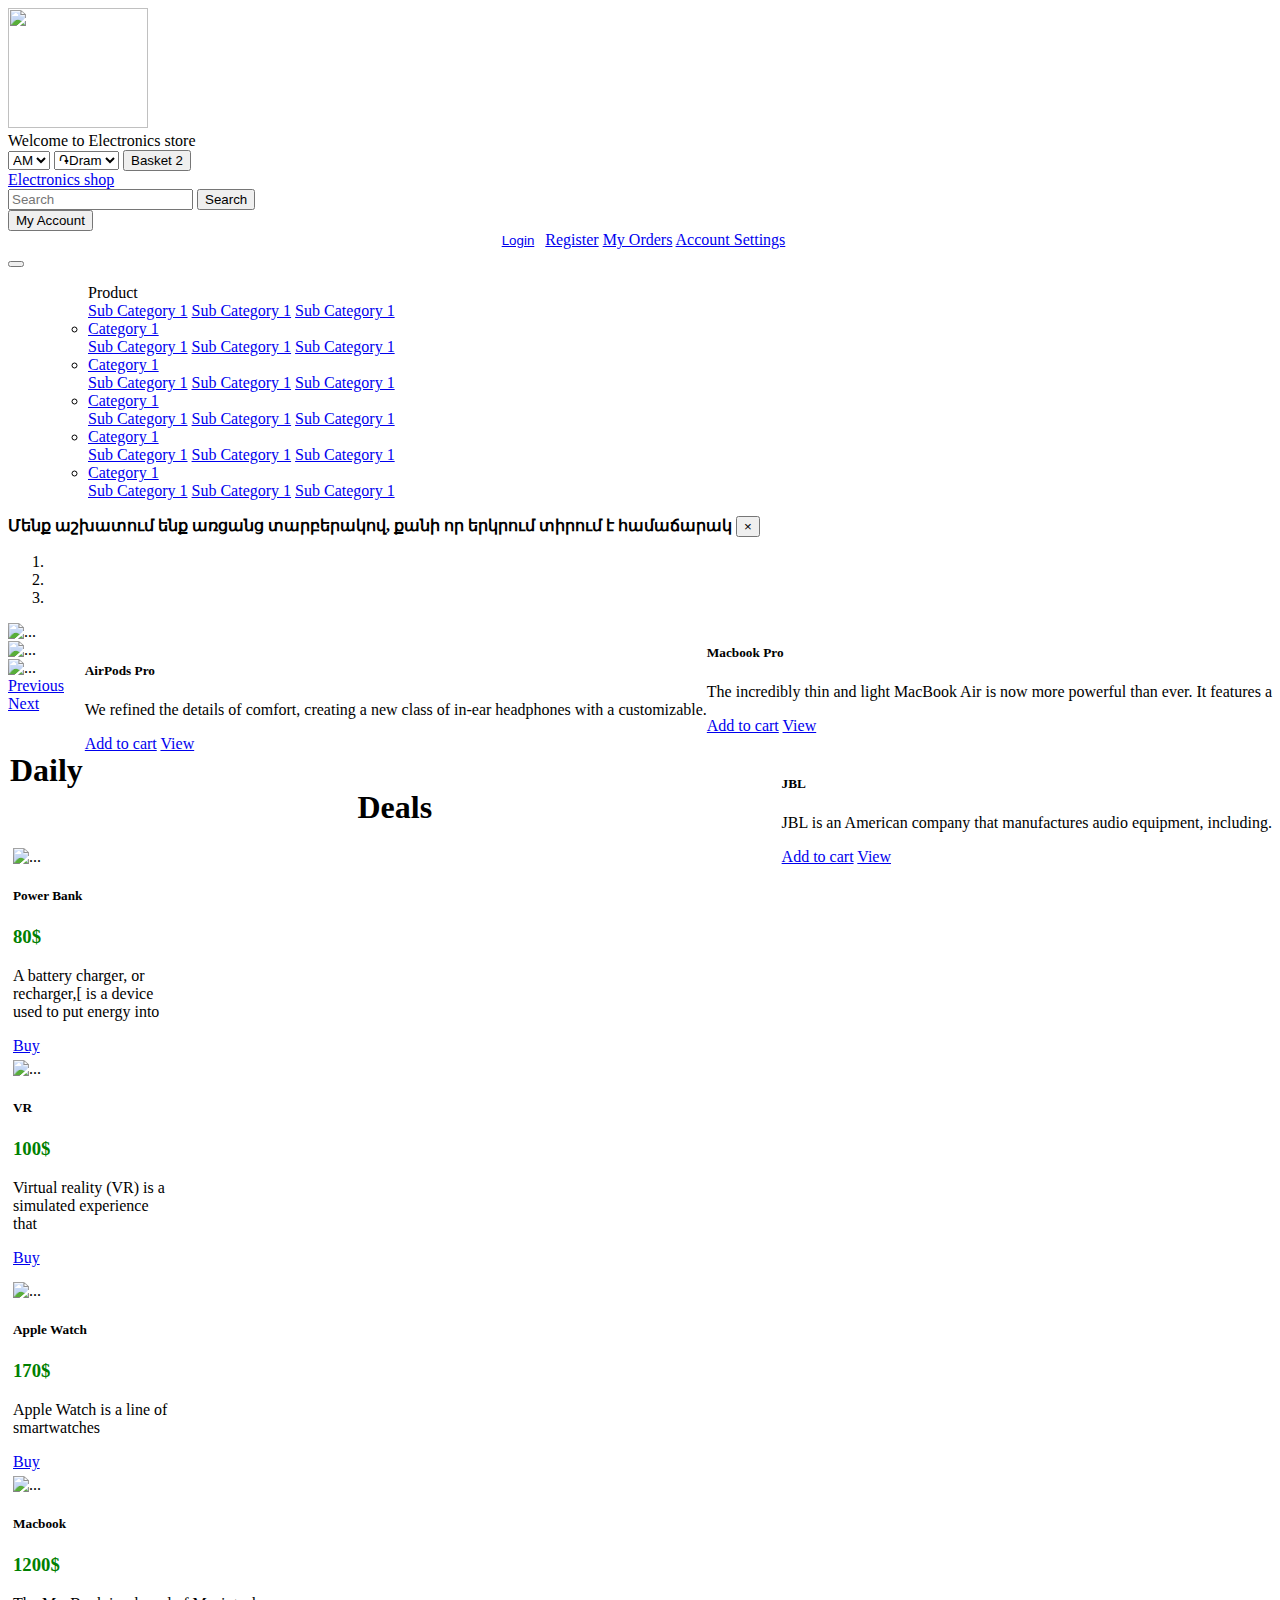
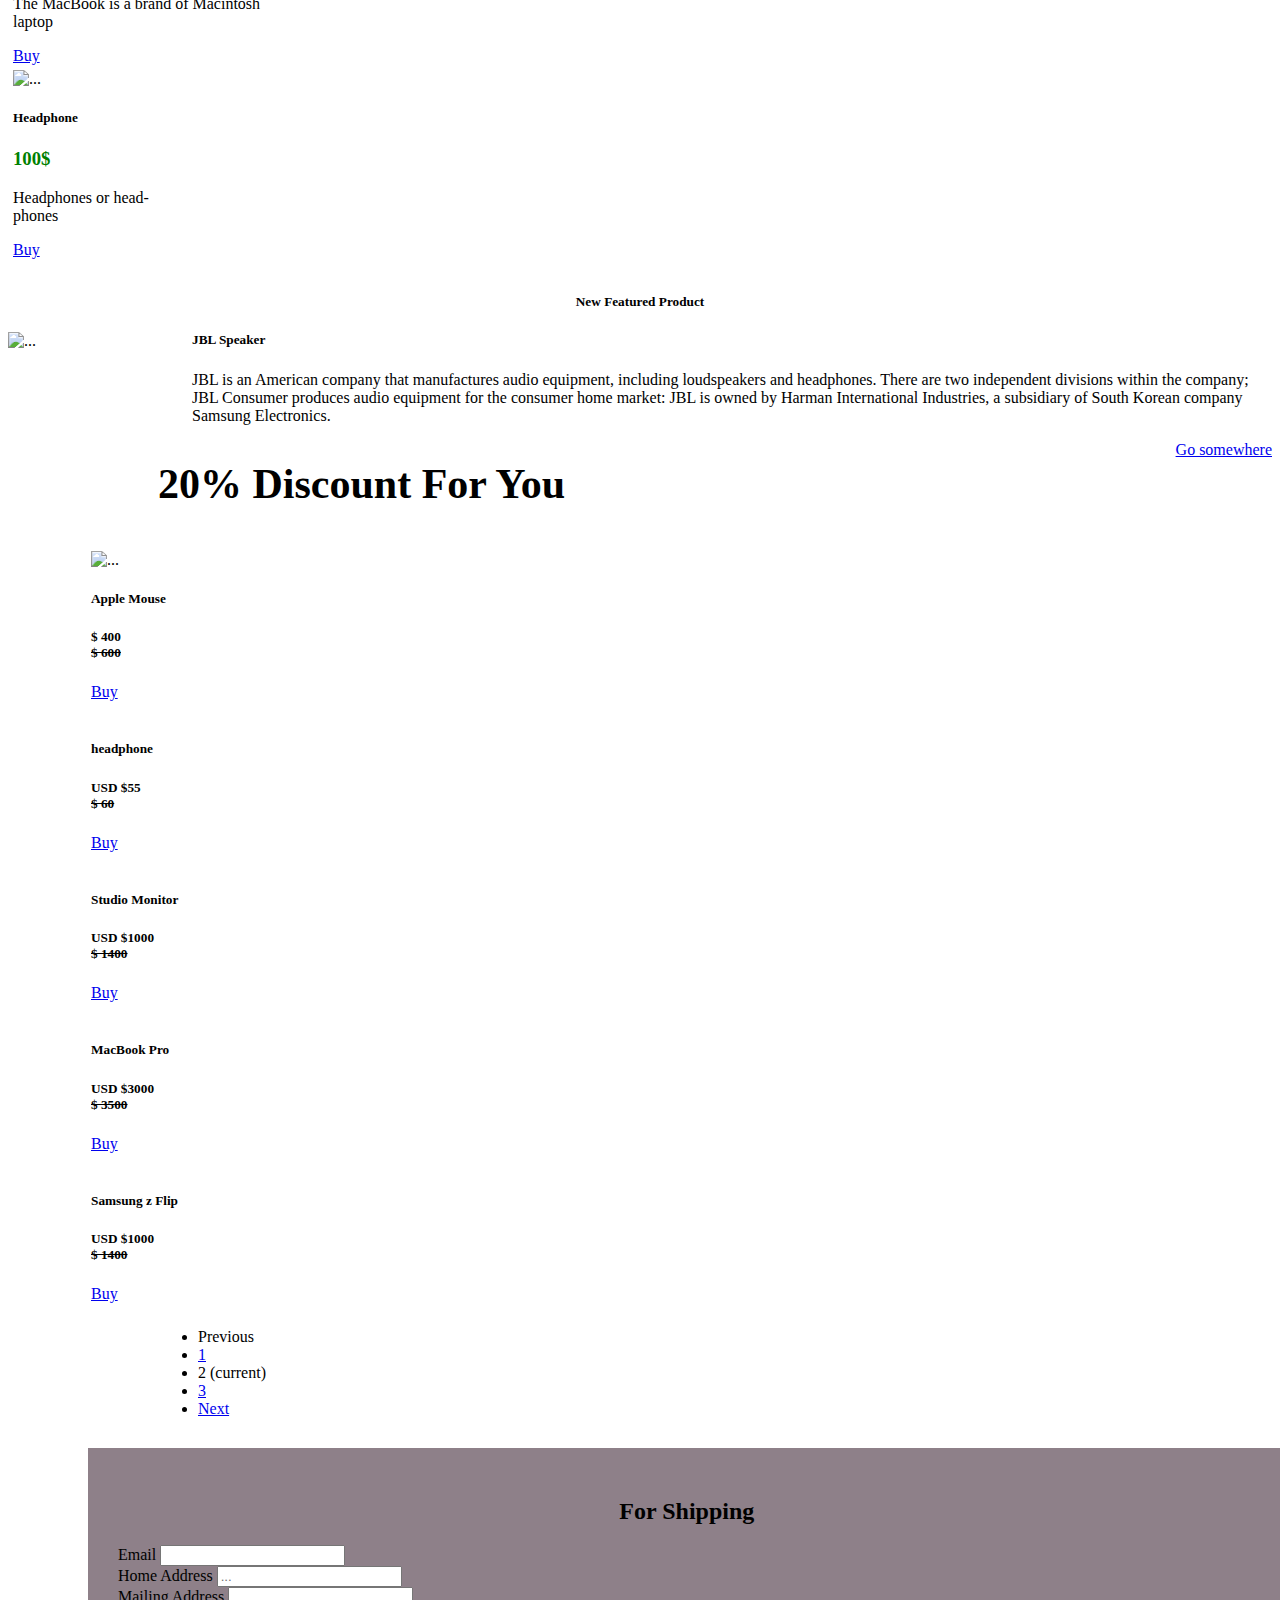
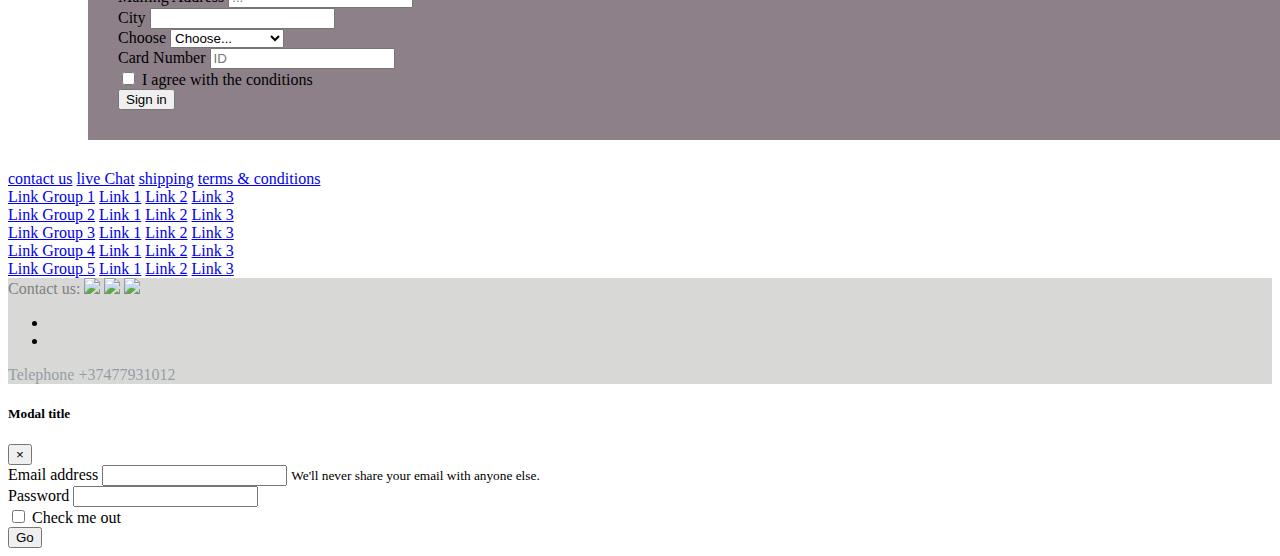
==== index.html @ b9f49fc6 "Add files via upload" ====
<!doctype html>
<html lang="en">
  <head>
    <!-- Required meta tags -->
    <meta charset="utf-8">
    <meta name="viewport" content="width=device-width, initial-scale=1, shrink-to-fit=no">

    <!-- Bootstrap CSS -->
    <link rel="stylesheet" href="https://stackpath.bootstrapcdn.com/bootstrap/4.5.0/css/bootstrap.min.css" integrity="sha384-9aIt2nRpC12Uk9gS9baDl411NQApFmC26EwAOH8WgZl5MYYxFfc+NcPb1dKGj7Sk" crossorigin="anonymous">

    <title>Armenian Electronics Shop</title>
  </head>
  <body  >
    <div class="container">      <!-- Row 1 -->
      <div class="d-flex bd-highlight justify-content-between">
        <div class="align-self-center col-md-2 d-md-block d-none p-2 flex-fill bd-highlight"><img height="120px" width="140px"  src="https://logopond.com/logos/5f7f8ccf2b7a7189bbaf491e18f5fe34.png"></div>
        <div class="align-self-center col-md-2 d-md-block d-none p-2 flex-fill bd-highlight">Welcome to Electronics store</div>
        <select class="align-self-center p-2 flex-fill bd-highlight custom-select col-md-2 col-5" id="inputGroupSelect01">
          <option selected>AM</option>
          <option value="1">RU</option>
          <option value="2">EN</option>
      </select>
      <select class="align-self-center p-2 flex-fill bd-highlight custom-select col-md-2 col-5" id="inputGroupSelect02">
          <option selected>&#1423Dram</option>
          <option value="1">$Dollar</option>
          <option value="2">€Euro</option>
      </select>
      <button type="button" class="align-self-center btn btn-outline-info col-md-2 d-md-block d-none">
         Basket <span class="badge badge-danger">2</span>
    </button>
      </div> 
      <!-- Row 2 -->
          <div class="row py-2 bg-dark">
        <div class="col-4 justify-content-between d-flex">
            <a class="navbar-brand" href="index.html"> Electronics shop</a>
        </div>
        <div class="col-8 bg-dark justify-content-end d-flex">
            <div class="col-md-auto d-none d-md-block">
                <form class="form-inline">
                    <input class="form-control mr-sm-2" type="search" placeholder="Search" aria-label="Search">
                    <button class="btn btn-outline-success my-2 my-sm-0" type="submit">Search</button>
                </form>
            </div>
            <div class="dropdown">
                <button class="btn btn-secondary dropdown-toggle" type="button" id="dropdownMenuButton" data-toggle="dropdown" aria-haspopup="true" aria-expanded="false">
                    My Account
                </button>
                <div class="dropdown-menu" aria-labelledby="dropdownMenuButton" style="text-align: center;">
                  <button type="button" class="btn btn-primary" data-toggle="modal" data-target="#exampleModal" style="background-color: white; border: 1px solid white;">
  <a class="dropdown-item" href="#">Login</a>
</button>
                    
                    <a class="dropdown-item" href="#">Register</a>
                    <a class="dropdown-item" href="#">My Orders</a>
                    <a class="dropdown-item" href="#">Account Settings</a>
                </div>
            </div>
        </div>
    </div>
    <div class="row">
        <nav class="navbar navbar-expand-md navbar-light bg-info w-100">
            <button class="navbar-toggler" type="button" data-toggle="collapse" data-target="#navbarSupportedContent" aria-controls="navbarSupportedContent" aria-expanded="false" aria-label="Toggle navigation">
                <span class="navbar-toggler-icon"></span>
            </button>

            <div class="collapse navbar-collapse" id="navbarSupportedContent">
                <ul class="navbar-nav justify-content-between d-flex w-100">
                    <ul class="navbar-nav justify-content-between d-flex w-100">
                    <a href="shop.html" style="text-decoration: none; margin-top: 8px; color: black;">Product</a>
                        <div class="dropdown-menu" aria-labelledby="navbarDropdown">
                            <a class="dropdown-item" href="shop.html">Sub Category 1</a>
                            <a class="dropdown-item" href="shop.html">Sub Category 1</a>
                            <a class="dropdown-item" href="shop.html">Sub Category 1</a>
                        </div>
                    <li class="nav-item dropdown">
                        <a class="nav-link dropdown-toggle" href="shop.html" id="navbarDropdown" role="button" data-toggle="dropdown" aria-haspopup="true" aria-expanded="false">
                            Category 1
                        </a>
                        <div class="dropdown-menu" aria-labelledby="navbarDropdown">
                            <a class="dropdown-item" href="shop.html">Sub Category 1</a>
                            <a class="dropdown-item" href="shop.html">Sub Category 1</a>
                            <a class="dropdown-item" href="shop.html">Sub Category 1</a>
                        </div>
                    </li>
                    <li class="nav-item dropdown">
                        <a class="nav-link dropdown-toggle" href="shop.html" id="navbarDropdown" role="button" data-toggle="dropdown" aria-haspopup="true" aria-expanded="false">
                            Category 1
                        </a>
                        <div class="dropdown-menu" aria-labelledby="navbarDropdown">
                            <a class="dropdown-item" href="shop.html">Sub Category 1</a>
                            <a class="dropdown-item" href="shop.html">Sub Category 1</a>
                            <a class="dropdown-item" href="shop.html">Sub Category 1</a>
                        </div>
                    </li>
                    <li class="nav-item dropdown">
                        <a class="nav-link dropdown-toggle" href="shop.html" id="navbarDropdown" role="button" data-toggle="dropdown" aria-haspopup="true" aria-expanded="false">
                            Category 1
                        </a>
                        <div class="dropdown-menu" aria-labelledby="navbarDropdown">
                            <a class="dropdown-item" href="shop.html">Sub Category 1</a>
                            <a class="dropdown-item" href="shop.html">Sub Category 1</a>
                            <a class="dropdown-item" href="shop.html">Sub Category 1</a>
                        </div>
                    </li>
                    <li class="nav-item dropdown">
                        <a class="nav-link dropdown-toggle" href="shop.html" id="navbarDropdown" role="button" data-toggle="dropdown" aria-haspopup="true" aria-expanded="false">
                            Category 1
                        </a>
                        <div class="dropdown-menu" aria-labelledby="navbarDropdown">
                            <a class="dropdown-item" href="shop.html">Sub Category 1</a>
                            <a class="dropdown-item" href="shop.html">Sub Category 1</a>
                            <a class="dropdown-item" href="shop.html">Sub Category 1</a>
                        </div>
                    </li>
                    <li class="nav-item dropdown">
                        <a class="nav-link dropdown-toggle" href="shop.html" id="navbarDropdown" role="button" data-toggle="dropdown" aria-haspopup="true" aria-expanded="false">
                            Category 1
                        </a>
                        <div class="dropdown-menu" aria-labelledby="navbarDropdown">
                            <a class="dropdown-item" href="shop.html">Sub Category 1</a>
                            <a class="dropdown-item" href="shop.html">Sub Category 1</a>
                            <a class="dropdown-item" href="shop.html">Sub Category 1</a>
                        </div>
                    </li>
                </ul>
            </div>
        </nav>
    </div>
</div>
           
<div class="alert alert-primary alert-dismissible fade show" role="alert">
  <strong>Մենք աշխատում ենք առցանց տարբերակով, քանի որ երկրում տիրում է համաճարակ</strong>
  <button type="button" class="close" data-dismiss="alert" aria-label="Close">
    <span aria-hidden="true">&times;</span>
  </button>
</div>
<div class="d-none d-md-block col-md-12">
                <div id="carouselExampleIndicators" class="carousel slide" data-ride="carousel" >
  <ol class="carousel-indicators">
    <li data-target="#carouselExampleIndicators" data-slide-to="0" class="active"></li>
    <li data-target="#carouselExampleIndicators" data-slide-to="1"></li>
    <li data-target="#carouselExampleIndicators" data-slide-to="2"></li>
  </ol>
  <div class="carousel-inner" style="margin-top: 10px;">
    <div class="carousel-item active">
      <img  height="300px" src="https://support.apple.com/library/content/dam/edam/applecare/images/en_US/macbook/macbook-2016-device.jpg" class="d-block w-100"  style="height: 450px;" alt="...">
      <div class="col-4" style="float: right; ">
                                <div class="carousel-caption text-left" ">
                                    <h5 style="color: black">Macbook Pro</h5>
                                    <p style="color: black">The incredibly thin and light MacBook Air is now more powerful than ever. It features a </p>
                                    <a href="#" class="btn btn-primary" role="button">Add to cart</a>
                                    <a href="product.html" class="btn btn-success" role="button">View </a>
                                </div>
                            </div>
    </div>
    <div class="carousel-item ">
      <img height="300px" src="https://static.bhphotovideo.com/explora/sites/default/files/styles/top_shot/public/ts-apple-airpods-pro-with-wireless-charging-case.jpg?itok=23GJoSXB" class="d-block w-100"  style="height: 450px;" alt="...">
      <div class="col-4" style="  float: right;">
                                <div class="carousel-caption text-left">
                                    <h5>AirPods Pro</h5>
                                    <p>We refined the details of comfort, creating a new class of in-ear headphones with a customizable.</p>
                                    <a href="#" class="btn btn-primary" role="button">Add to cart</a>
                                    <a href="product.html" class="btn btn-success" role="button">View </a>
                                </div>
                            </div>
    </div>
    <div class="carousel-item">
      <img  height="300px" src="https://i.ytimg.com/vi/c8K7lDYhyfM/maxresdefault.jpg" class="d-block w-100" style="height: 450px;" alt="...">
      <div class="col-4" style="float: right; ">
                                <div class="carousel-caption text-left" ">
                                    <h5 style="color: black">JBL</h5>
                                    <p style="color: black">JBL is an American company that manufactures audio equipment, including.  </p>
                                    <a href="#" class="btn btn-primary" role="button">Add to cart</a>
                                    <a href="product.html" class="btn btn-success" role="button">View </a>
                                </div>
                            </div>
    </div>
    
  </div>
  <a class="carousel-control-prev" href="#carouselExampleIndicators" role="button" data-slide="prev">
    <span class="carousel-control-prev-icon" aria-hidden="true"></span>
    <span class="sr-only">Previous</span>
  </a>
  <a class="carousel-control-next" href="#carouselExampleIndicators" role="button" data-slide="next">
    <span class="carousel-control-next-icon" aria-hidden="true"></span>
    <span class="sr-only">Next</span>
  </a>
</div>




<br>

 
<h1 style="text-align: center;">Daily Deals</h1>
<div class="row" style="justify-content: center;">
  <div class="card col-6 col-lg-3 col-xl-2 text-center" style="width: 10rem; margin: 5px;">
  <img src="https://img1-327a.kxcdn.com/DataImage.ashx/9723514/556/350"  class="card-img-top" alt="...">
  <div class="card-body">
    <h5 class="card-title">Power Bank</h5>
    <h3 style="color: green">80$</h3>
    <p class="card-text">A battery charger, or recharger,[ is a device used to put energy into</p>
    <a href="#" class="btn btn-primary">Buy</a>
  </div>
</div>
<div class="card col-6 col-lg-3 col-xl-2 text-center" style="width: 10rem; margin: 5px;">
  <img src="https://images-na.ssl-images-amazon.com/images/I/91HL85c0zIL._AC_SX569_.jpg" class="card-img-top" alt="...">
  <div class="card-body">
    <h5 class="card-title">VR</h5>
    <h3 style="color: green">100$</h3>
    <p class="card-text">Virtual reality (VR) is a simulated experience that </p>
    <a href="#" class="btn btn-primary">Buy</a>
  </div>
</div>
<div class="card col-6 col-lg-3 col-xl-2 text-center" style="width: 10rem; margin: 5px;">
  <img src="https://i.gadgets360cdn.com/products/wearables/large/1551968933_832_apple_watch-series-4-gps-smartwatch.jpg" class="card-img-top" style="margin-top: 10px;" alt="...">
  <div class="card-body">
    <h5 class="card-title"> Apple Watch</h5>
    <h3 style="color: green">170$</h3>
    <p class="card-text">Apple Watch is a line of smartwatches  </p>
    <a href="#" class="btn btn-primary">Buy</a>
  </div>
</div>
<div class="card col-6 col-lg-3 col-xl-2 text-center" style="width: 16rem; margin: 5px;">
  <img src="https://store.storeimages.cdn-apple.com/4982/as-images.apple.com/is/mbp13touch-silver-select-202005?wid=892&hei=820&&qlt=80&.v=1587459986844" class="card-img-top" alt="..."  ">
  <div class="card-body">
    <h5 class="card-title">Macbook</h5>
    <h3 style="color: green">1200$</h3>
    <p class="card-text">The MacBook is a brand of Macintosh laptop </p>
    <a href="#" class="btn btn-primary">Buy</a>
  </div>
</div>
<div class="card col-6 col-lg-3 col-sm-12 col-xl-2 text-center" style="width: 10rem; margin: 5px;">
  <img src="https://sc02.alicdn.com/kf/HTB1BA..Q7PoK1RjSZKbq6x1IXXat/226488732/HTB1BA..Q7PoK1RjSZKbq6x1IXXat.jpg_.webp" class="card-img-top" alt="...">
  <div class="card-body">
    <h5 class="card-title">Headphone</h5>
    <h3 style="color: green">100$</h3>
    <p class="card-text">Headphones or head-phones  </p>
    <a href="#" class="btn btn-primary">Buy</a>
  </div>
</div>

</div>

<div class="card" style="margin-top: 35px; margin-bottom: 35px;">
  <h5 class="card-header" style="text-align: center;">New Featured Product</h5>
  <div class="card-body">
    <img height="150px" width="150px" src="https://www.powerplanetonline.com/cdnassets/altavoz_bluetooth_jbl_flip_5_gris_04_ad_l.jpg" alt="..." style="float: left;">
    <h5 class="card-title" style="padding-left: 184px;">JBL Speaker</h5>
    <p class="card-text" style="padding-left: 184px;">JBL is an American company that manufactures audio equipment, including loudspeakers and headphones. There are two independent divisions within the company; JBL Consumer produces audio equipment for the consumer home market: JBL is owned by Harman International Industries, a subsidiary of South Korean company Samsung Electronics.</p>
    <a href="#" class="btn btn-primary" style="float: right;">Go somewhere</a>
  </div>
</div>
</div>

<h1 class="col-12 display-4 text-center mb-3" style="    font-size: 42px">20% Discount For You</h1>
<div class="row justify-content-center bg-secondary pb-4" style="    margin-left: 83px;     margin-right: 83px; padding-top: 15px;">
        
        <div class="card col-md-3 col-12 text-center mr-2" >
            <img  height="200px"  src="https://olwellcomputers.com/wp-content/uploads/2019/11/apple-mouse.jpg" class="card-img-top" alt="...">
            <div class="card-body">
                <h5 class="card-title">Apple Mouse</h5>
                <h5 class="text-danger">$ 400 <br><del class="text-info">$ 600</del></h5>
                <a href="#" class="btn btn-primary">Buy</a>
            </div>
        </div>
        <div class="card col-md-3 col-12 text-center mr-2">
            <img img="" src="https://sc02.alicdn.com/kf/HTB1BA..Q7PoK1RjSZKbq6x1IXXat/226488732/HTB1BA..Q7PoK1RjSZKbq6x1IXXat.jpg_.webp" alt="" class="card-img-top" style="height: 200px;">
            <div class="card-body">
                <h5 class="card-title">headphone</h5>
                <h5 class="text-danger">USD $55 <br><del class="text-info">$ 60</del></h5>
                <a href="#" class="btn btn-primary">Buy</a>
            </div>
        </div>
        <div class="card col-md-3 col-12 text-center mr-2">
            <img img="" src="https://www.kmraudio.com/pub/media/catalog/product/cache/dc3c78d248ef9ccec159fea745843881/a/d/adam-audio-s2v-kmr.jpg" alt="" class="card-img-top" style="height: 200px;">
            <div class="card-body">
                <h5 class="card-title">Studio Monitor</h5>
                <h5 class="text-danger">USD $1000 <br><del class="text-info">$ 1400</del></h5>
                <a href="#" class="btn btn-primary">Buy</a>
            </div>
        </div>
        <div class="card col-md-3 col-12 text-center mr-2">
            <img img="" src="https://store.storeimages.cdn-apple.com/4982/as-images.apple.com/is/mbp13touch-silver-select-202005?wid=892&hei=820&&qlt=80&.v=1587459986844" alt="" class="card-img-top" style="height: 200px;">
            <div class="card-body">
                <h5 class="card-title">MacBook Pro</h5>
                <h5 class="text-danger">USD $3000 <br><del class="text-info">$ 3500</del></h5>
                <a href="#" class="btn btn-primary">Buy</a>
            </div>
        </div>
        <div class="card col-md-3 col-12 text-center mr-2">
            <img img="" src="https://images.samsung.com/is/image/samsung/p5/my/pfs-header-kv-galaxy-z-flip-purple-mo-main-1.jpg?$ORIGIN_JPG$" class="card-img-top" alt="" class="card-img-top" style="height: 200px;">
            <div class="card-body">
                <h5 class="card-title">Samsung z Flip</h5>
                <h5 class="text-danger">USD $1000<br><del class="text-info">$ 1400</del></h5>
                <a href="#" class="btn btn-primary">Buy</a>
            </div>
        </div>
    </div>
<nav aria-label="..." style="margin-left: 150px; margin-top: 25px;">
  <ul class="pagination">
    <li class="page-item disabled">
      <span class="page-link">Previous</span>
    </li>
    <li class="page-item"><a class="page-link" href="#">1</a></li>
    <li class="page-item active" aria-current="page">
      <span class="page-link">
        2
        <span class="sr-only">(current)</span>
      </span>
    </li>
    <li class="page-item"><a class="page-link" href="#">3</a></li>
    <li class="page-item">
      <a class="page-link" href="#">Next</a>
    </li>
  </ul>
</nav>
<div class="email"  style="margin: 30px;  padding: 30px; background-color: #8e8089; width: 90%; margin-left: 80px;">
  <h2 style="text-align: center;">For Shipping </h2>
  <form>
  <div class="form-row">
    <div class="form-group col-md-12">
      <label for="inputEmail4">Email</label>
      <input type="email" class="form-control" id="inputEmail4">
    </div>

  </div>
  <div class="form-group">
    <label for="inputAddress">Home Address</label>
    <input type="text" class="form-control" id="inputAddress" placeholder="...">
  </div>
  <div class="form-group">
    <label for="inputAddress2">Mailing Address</label>
    <input type="text" class="form-control" id="inputAddress2" placeholder="...">
  </div>
  <div class="form-row">
    <div class="form-group col-md-6">
      <label for="inputCity">City</label>
      <input type="text" class="form-control" id="inputCity">
    </div>
    <div class="form-group col-md-4">
      <label for="inputState">Choose</label>
      <select id="inputState" class="form-control">
        <option selected>Choose...</option>
        <option>MACBOOK
</option>
        <option>
JBL
</option>
        <option>

VR
</option>
        <option>

headphone
</option>
        <option>

Samsung z Flip</option>
      </select>
    </div>
    <div class="form-group col-md-2">
      <label for="inputZip">Card Number</label>
      <input type="text" class="form-control" id="inputZip" placeholder="ID">
    </div>
  </div>
  <div class="form-group">
    <div class="form-check">
      <input class="form-check-input" type="checkbox" id="gridCheck">
      <label class="form-check-label" for="gridCheck">
         I agree with the conditions
      </label>
    </div>
  </div>
  <button type="submit" class="btn btn-primary">Sign in</button>
</form>
</div>


         <div class="footer">
      
          <div class="d-flex justify-content-center flex-lg-row  flex-column bd-highligh">
            <a class="text-center flex-fill py-3 px-lg-5 border bg-light text-uppercase font-weight-bold text-secondary text-decoration-none" href="#">contact us</a>
            <a class="text-center flex-fill py-3 px-lg-5 border bg-light text-uppercase font-weight-bold text-secondary text-decoration-none" href="#">live Chat</a>
            <a class="text-center flex-fill py-3 px-lg-5 border bg-light text-uppercase font-weight-bold text-secondary text-decoration-none" href="#">shipping</a>
            <a class="text-center flex-fill py-3 px-lg-5 border bg-light text-uppercase font-weight-bold text-secondary text-decoration-none" href="#">terms & conditions</a>
          </div>
     <div class="flex-row d-lg-flex d-none">
            <div class="flex-fill py-3 px-5 border bg-light  flex-column bd-highlight">
            <a class="text-left text-uppercase font-weight-bold text-secondary text-decoration-none" href="#">Link Group 1</a>
            <a class="d-md-flex d-none text-left text-secondary text-decoration-none" href="#">Link 1</a>
            <a class="d-md-flex d-none text-left text-secondary text-decoration-none" href="#">Link 2</a>
            <a class="d-md-flex d-none text-left text-secondary text-decoration-none" href="#">Link 3</a>
          </div>
            <div class="flex-fill py-3 px-5 border bg-light d-flex flex-column bd-highlight">
            <a class="d-md-flex d-none text-left text-uppercase font-weight-bold text-secondary text-decoration-none" href="#">Link Group 2</a>
            <a class="d-md-flex d-none text-left text-secondary text-decoration-none" href="#">Link 1</a>
            <a class="d-md-flex d-none text-left text-secondary text-decoration-none" href="#">Link 2</a>
            <a class="d-md-flex d-none text-left text-secondary text-decoration-none" href="#">Link 3</a>
          </div>
            <div class="flex-fill py-3 px-5 border bg-light d-flex flex-column bd-highlight">
            <a class="d-md-flex d-none text-left text-uppercase font-weight-bold text-secondary text-decoration-none" href="#">Link Group 3</a>
            <a class="d-md-flex d-none text-left text-secondary text-decoration-none" href="#">Link 1</a>
            <a class="d-md-flex d-none text-left text-secondary text-decoration-none" href="#">Link 2</a>
            <a class="d-md-flex d-none text-left text-secondary text-decoration-none" href="#">Link 3</a>
          </div>
            <div class="flex-fill py-3 px-5 border bg-light d-flex flex-column bd-highlight">
            <a class="d-md-flex d-none text-left text-uppercase font-weight-bold text-secondary text-decoration-none" href="#">Link Group 4</a>
            <a class="d-md-flex d-none text-left text-secondary text-decoration-none" href="#">Link 1</a>
            <a class="d-md-flex d-none text-left text-secondary text-decoration-none" href="#">Link 2</a>
            <a class="d-md-flex d-none text-left text-secondary text-decoration-none" href="#">Link 3</a>
          </div>
            <div class="flex-fill py-3  px-5 border bg-light d-flex flex-column bd-highlight">
            <a class="d-md-flex d-none text-left text-uppercase font-weight-bold text-secondary text-decoration-none" href="#">Link Group 5</a>
            <a class="d-md-flex d-none text-left text-secondary text-decoration-none" href="#">Link 1</a>
            <a class="d-md-flex d-none text-left text-secondary text-decoration-none" href="#">Link 2</a>
            <a class="d-md-flex d-none text-left text-secondary text-decoration-none" href="#">Link 3</a>
          </div>
          </div>

 <nav class="navbar navbar-dark" style="background-color: #d8d8d6;">    
              <div class="navbar-brand align-self-center d-lg-block d-none" style="color: #808080">Contact us: <a href="#"><img height="30px" src="https://image.flaticon.com/icons/svg/1384/1384053.svg"></a> <a href="#"><img height="30px" src="https://image.flaticon.com/icons/svg/2111/2111463.svg"></a>  <a href="#"><img height="30px" src="https://image.flaticon.com/icons/svg/733/733579.svg"></a>  </div>
              <div class="m-auto m-lg-0">
              <ul class=" navbar-nav list-group-horizontal">
              <li class="nav-item  p-2">
                  <a class="nav-link" href="#"><i class=" fa fa-facebook" aria-hidden="true"></i></a>
                </li>
                <li class="nav-item p-2">
                  <a class="nav-link" href="#"><i class="fa fa-instagram" aria-hidden="true"></i></a>
                </li>
                
                
              </ul>  </div>
              <div class="text-center ml-auto align-self-center bd-dark col-12 col-md-3" style="color: #5678;">Telephone +37477931012</div>
               
          </nav>
         </div>
</div>

</div>



      </div> 








<!-- Modal -->
<div class="modal fade" id="exampleModal" tabindex="-1" role="dialog" aria-labelledby="exampleModalLabel" aria-hidden="true">
  <div class="modal-dialog">
    <div class="modal-content">
      <div class="modal-header">
        <h5 class="modal-title" id="exampleModalLabel">Modal title</h5>
        <button type="button" class="close" data-dismiss="modal" aria-label="Close">
          <span aria-hidden="true">&times;</span>
        </button>
      </div>
      <div class="modal-body">
        <form>
  <div class="form-group">
    <label for="exampleInputEmail1">Email address</label>
    <input type="email" class="form-control" id="exampleInputEmail1" aria-describedby="emailHelp">
    <small id="emailHelp" class="form-text text-muted">We'll never share your email with anyone else.</small>
  </div>
  <div class="form-group">
    <label for="exampleInputPassword1">Password</label>
    <input type="password" class="form-control" id="exampleInputPassword1">
  </div>
  <div class="form-group form-check">
    <input type="checkbox" class="form-check-input" id="exampleCheck1">
    <label class="form-check-label" for="exampleCheck1">Check me out</label>
  </div>
  <button type="submit" class="btn btn-primary">Go</button>
</form>
      </div>
      
    </div>
  </div>
</div>



    <script src="https://code.jquery.com/jquery-3.5.1.slim.min.js" integrity="sha384-DfXdz2htPH0lsSSs5nCTpuj/zy4C+OGpamoFVy38MVBnE+IbbVYUew+OrCXaRkfj" crossorigin="anonymous"></script>
    <script src="https://cdn.jsdelivr.net/npm/popper.js@1.16.0/dist/umd/popper.min.js" integrity="sha384-Q6E9RHvbIyZFJoft+2mJbHaEWldlvI9IOYy5n3zV9zzTtmI3UksdQRVvoxMfooAo" crossorigin="anonymous"></script>
    <script src="https://stackpath.bootstrapcdn.com/bootstrap/4.5.0/js/bootstrap.min.js" integrity="sha384-OgVRvuATP1z7JjHLkuOU7Xw704+h835Lr+6QL9UvYjZE3Ipu6Tp75j7Bh/kR0JKI" crossorigin="anonymous"></script>
  </body>
</html>
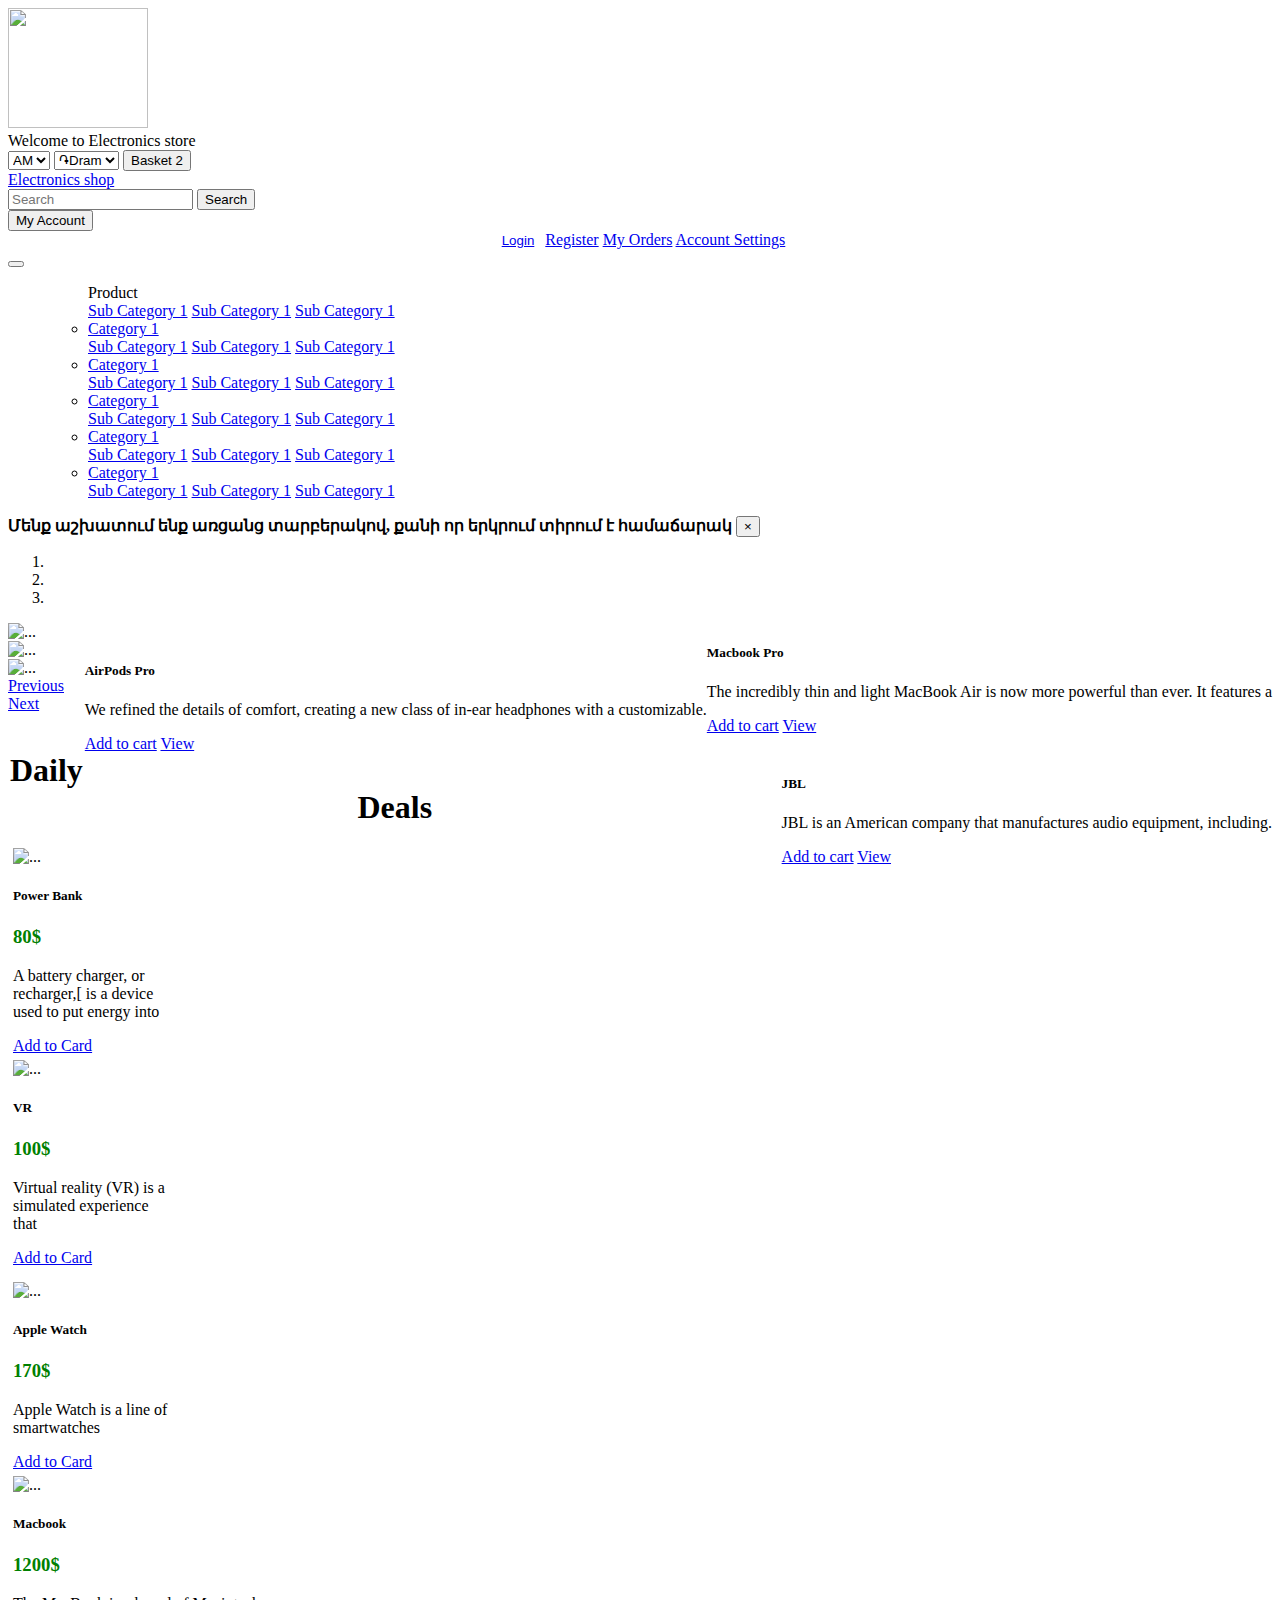
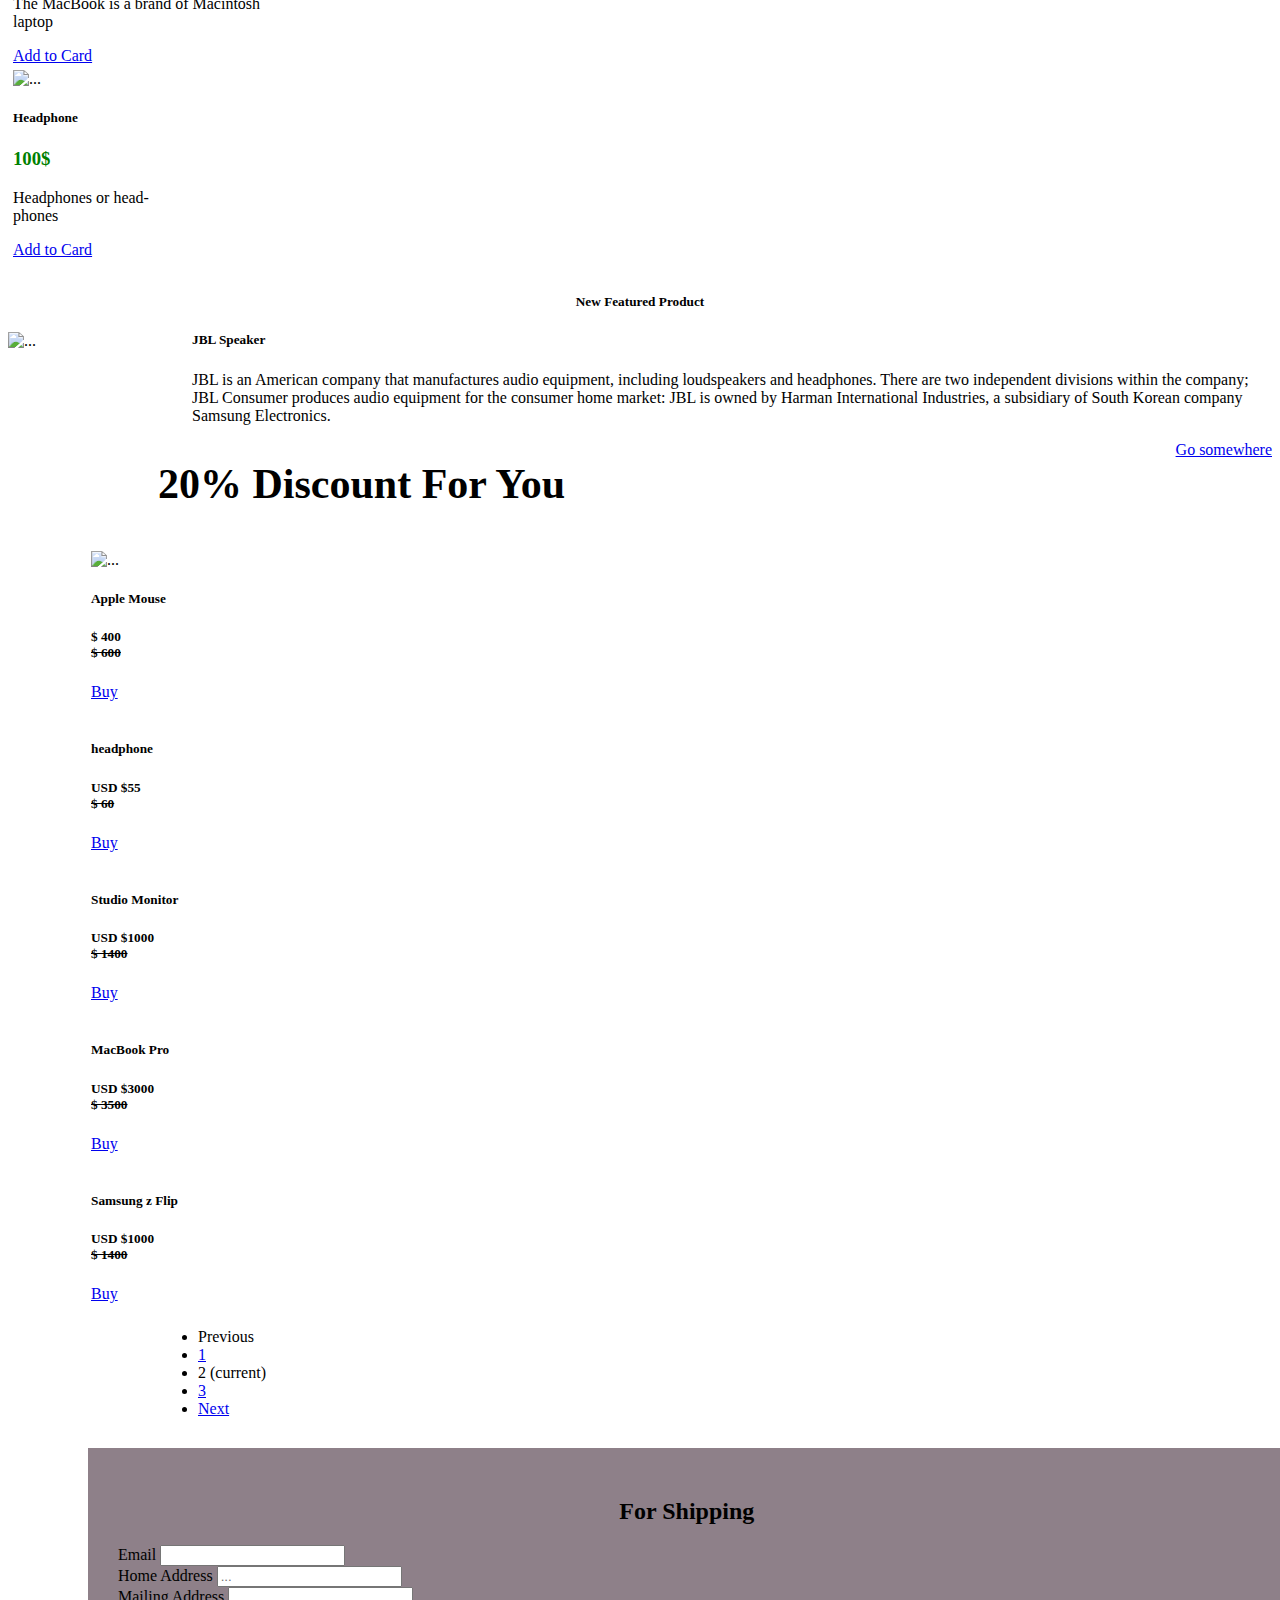
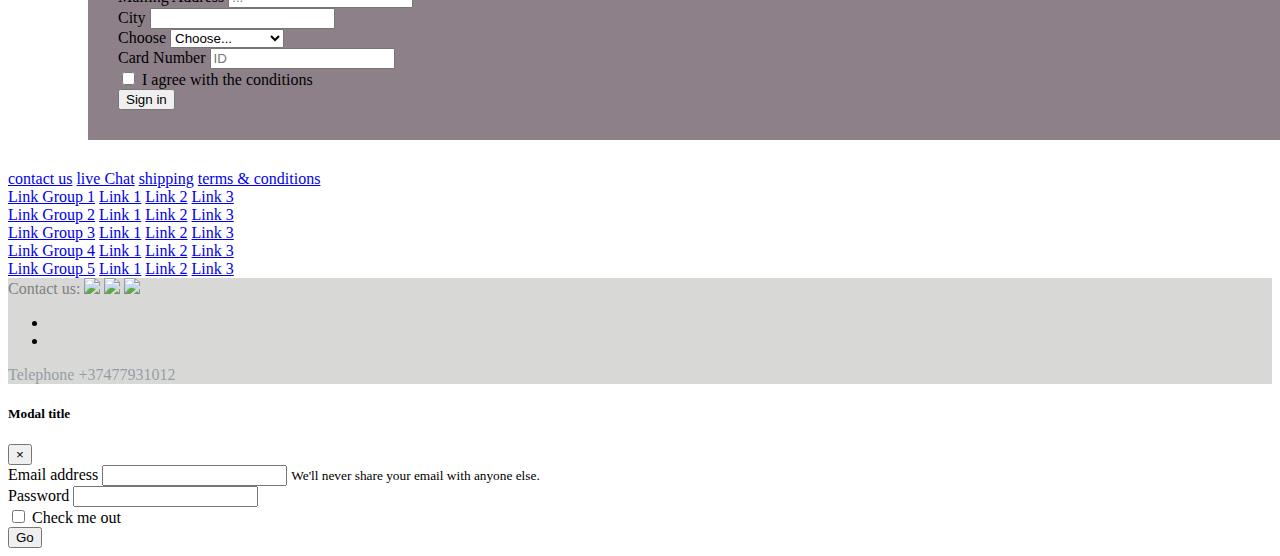
==== commit bdc1c110: "Add files via upload" ====
--- a/index.html
+++ b/index.html
@@ -201,7 +201,7 @@
     <h5 class="card-title">Power Bank</h5>
     <h3 style="color: green">80$</h3>
     <p class="card-text">A battery charger, or recharger,[ is a device used to put energy into</p>
-    <a href="#" class="btn btn-primary">Buy</a>
+    <a href="card.html" class="btn btn-primary">Add to Card</a>
   </div>
 </div>
 <div class="card col-6 col-lg-3 col-xl-2 text-center" style="width: 10rem; margin: 5px;">
@@ -210,7 +210,7 @@
     <h5 class="card-title">VR</h5>
     <h3 style="color: green">100$</h3>
     <p class="card-text">Virtual reality (VR) is a simulated experience that </p>
-    <a href="#" class="btn btn-primary">Buy</a>
+    <a href="card.html" class="btn btn-primary">Add to Card</a>
   </div>
 </div>
 <div class="card col-6 col-lg-3 col-xl-2 text-center" style="width: 10rem; margin: 5px;">
@@ -219,7 +219,7 @@
     <h5 class="card-title"> Apple Watch</h5>
     <h3 style="color: green">170$</h3>
     <p class="card-text">Apple Watch is a line of smartwatches  </p>
-    <a href="#" class="btn btn-primary">Buy</a>
+    <a href="card.html" class="btn btn-primary">Add to Card</a>
   </div>
 </div>
 <div class="card col-6 col-lg-3 col-xl-2 text-center" style="width: 16rem; margin: 5px;">
@@ -228,7 +228,7 @@
     <h5 class="card-title">Macbook</h5>
     <h3 style="color: green">1200$</h3>
     <p class="card-text">The MacBook is a brand of Macintosh laptop </p>
-    <a href="#" class="btn btn-primary">Buy</a>
+    <a href="card.html" class="btn btn-primary">Add to Card</a>
   </div>
 </div>
 <div class="card col-6 col-lg-3 col-sm-12 col-xl-2 text-center" style="width: 10rem; margin: 5px;">
@@ -237,7 +237,7 @@
     <h5 class="card-title">Headphone</h5>
     <h3 style="color: green">100$</h3>
     <p class="card-text">Headphones or head-phones  </p>
-    <a href="#" class="btn btn-primary">Buy</a>
+    <a href="card.html" class="btn btn-primary">Add to Card</a>
   </div>
 </div>
 
@@ -254,15 +254,15 @@
 </div>
 </div>
 
-<h1 class="col-12 display-4 text-center mb-3" style="    font-size: 42px">20% Discount For You</h1>
+<h1 class="col-12 col-xs-12  display-4 text-center mb-3" style="    font-size: 42px">20% Discount For You</h1>
 <div class="row justify-content-center bg-secondary pb-4" style="    margin-left: 83px;     margin-right: 83px; padding-top: 15px;">
         
-        <div class="card col-md-3 col-12 text-center mr-2" >
+        <div class="card col-md-3  col-xs-12 text-center mr-2" >
             <img  height="200px"  src="https://olwellcomputers.com/wp-content/uploads/2019/11/apple-mouse.jpg" class="card-img-top" alt="...">
             <div class="card-body">
                 <h5 class="card-title">Apple Mouse</h5>
                 <h5 class="text-danger">$ 400 <br><del class="text-info">$ 600</del></h5>
-                <a href="#" class="btn btn-primary">Buy</a>
+                <a href="product3.html." class="btn btn-primary">Buy</a>
             </div>
         </div>
         <div class="card col-md-3 col-12 text-center mr-2">
@@ -286,7 +286,7 @@
             <div class="card-body">
                 <h5 class="card-title">MacBook Pro</h5>
                 <h5 class="text-danger">USD $3000 <br><del class="text-info">$ 3500</del></h5>
-                <a href="#" class="btn btn-primary">Buy</a>
+                <a href="product2.html" class="btn btn-primary">Buy</a>
             </div>
         </div>
         <div class="card col-md-3 col-12 text-center mr-2">
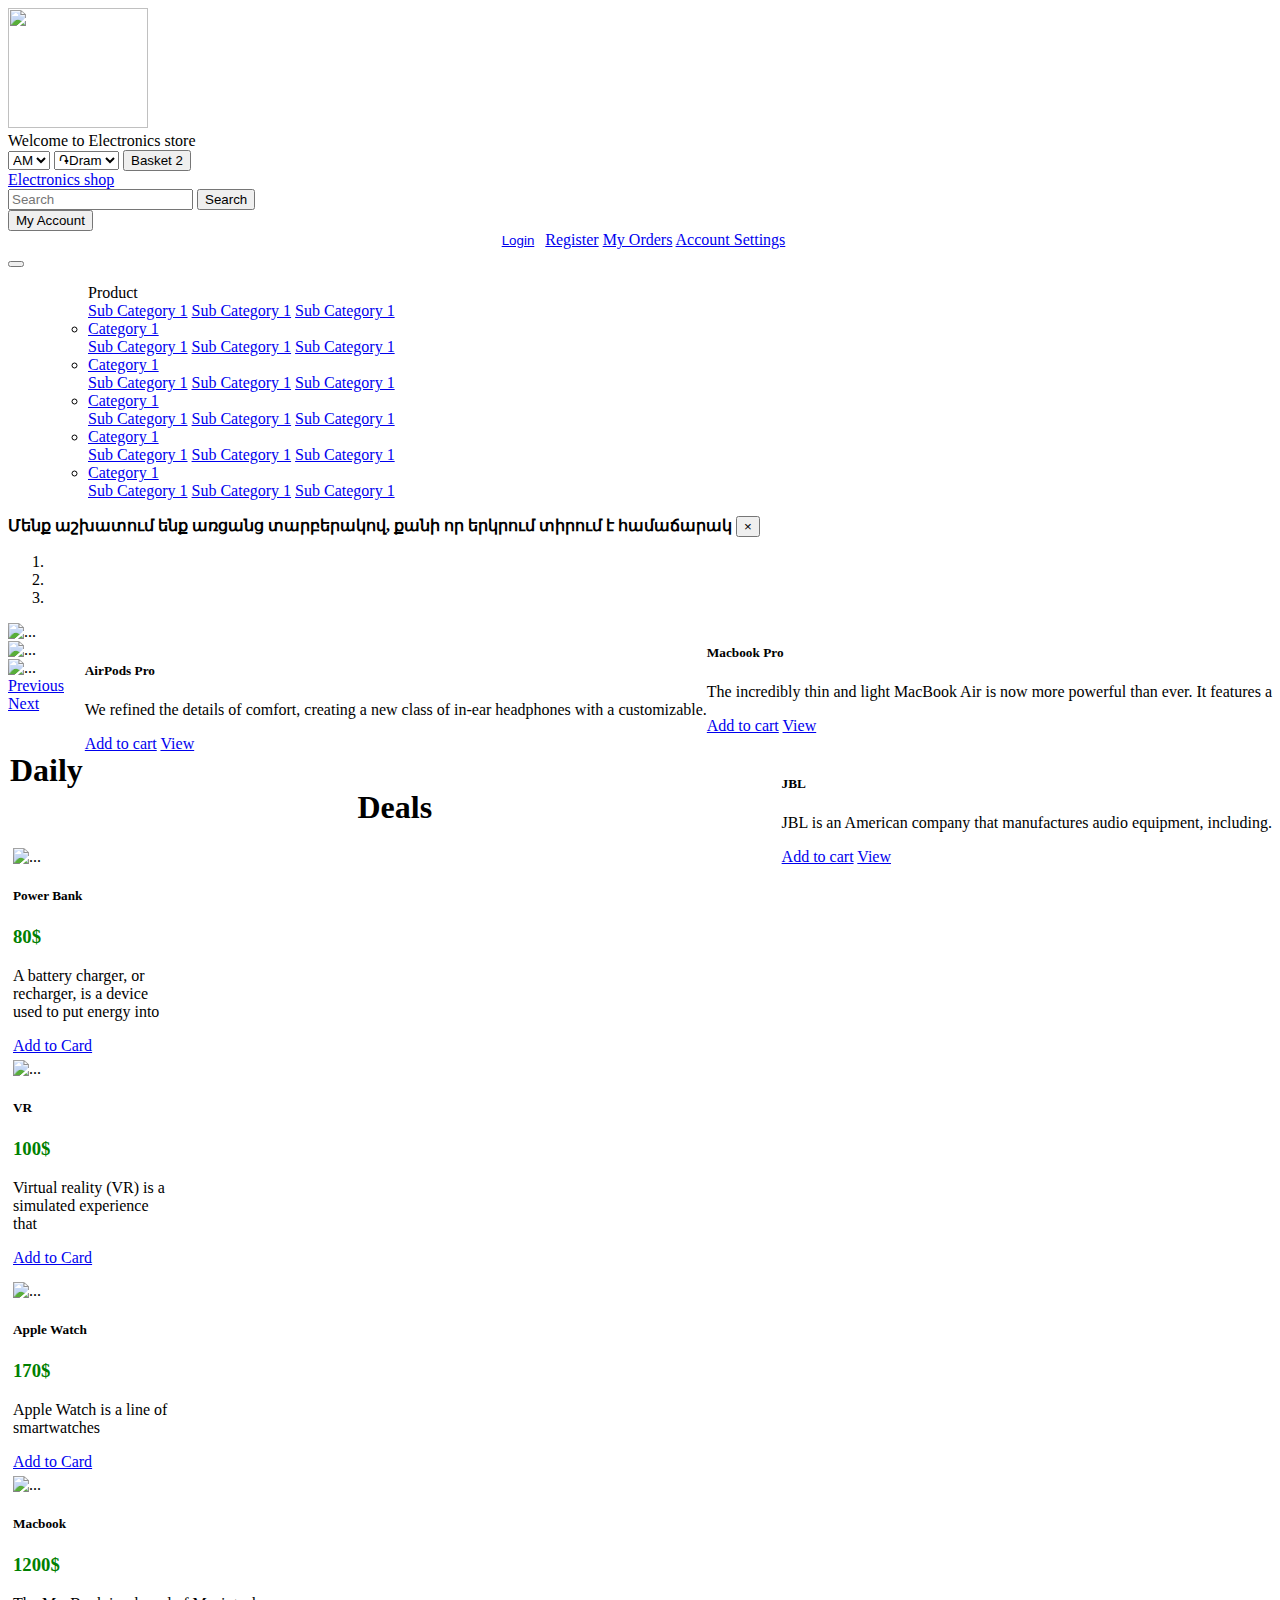
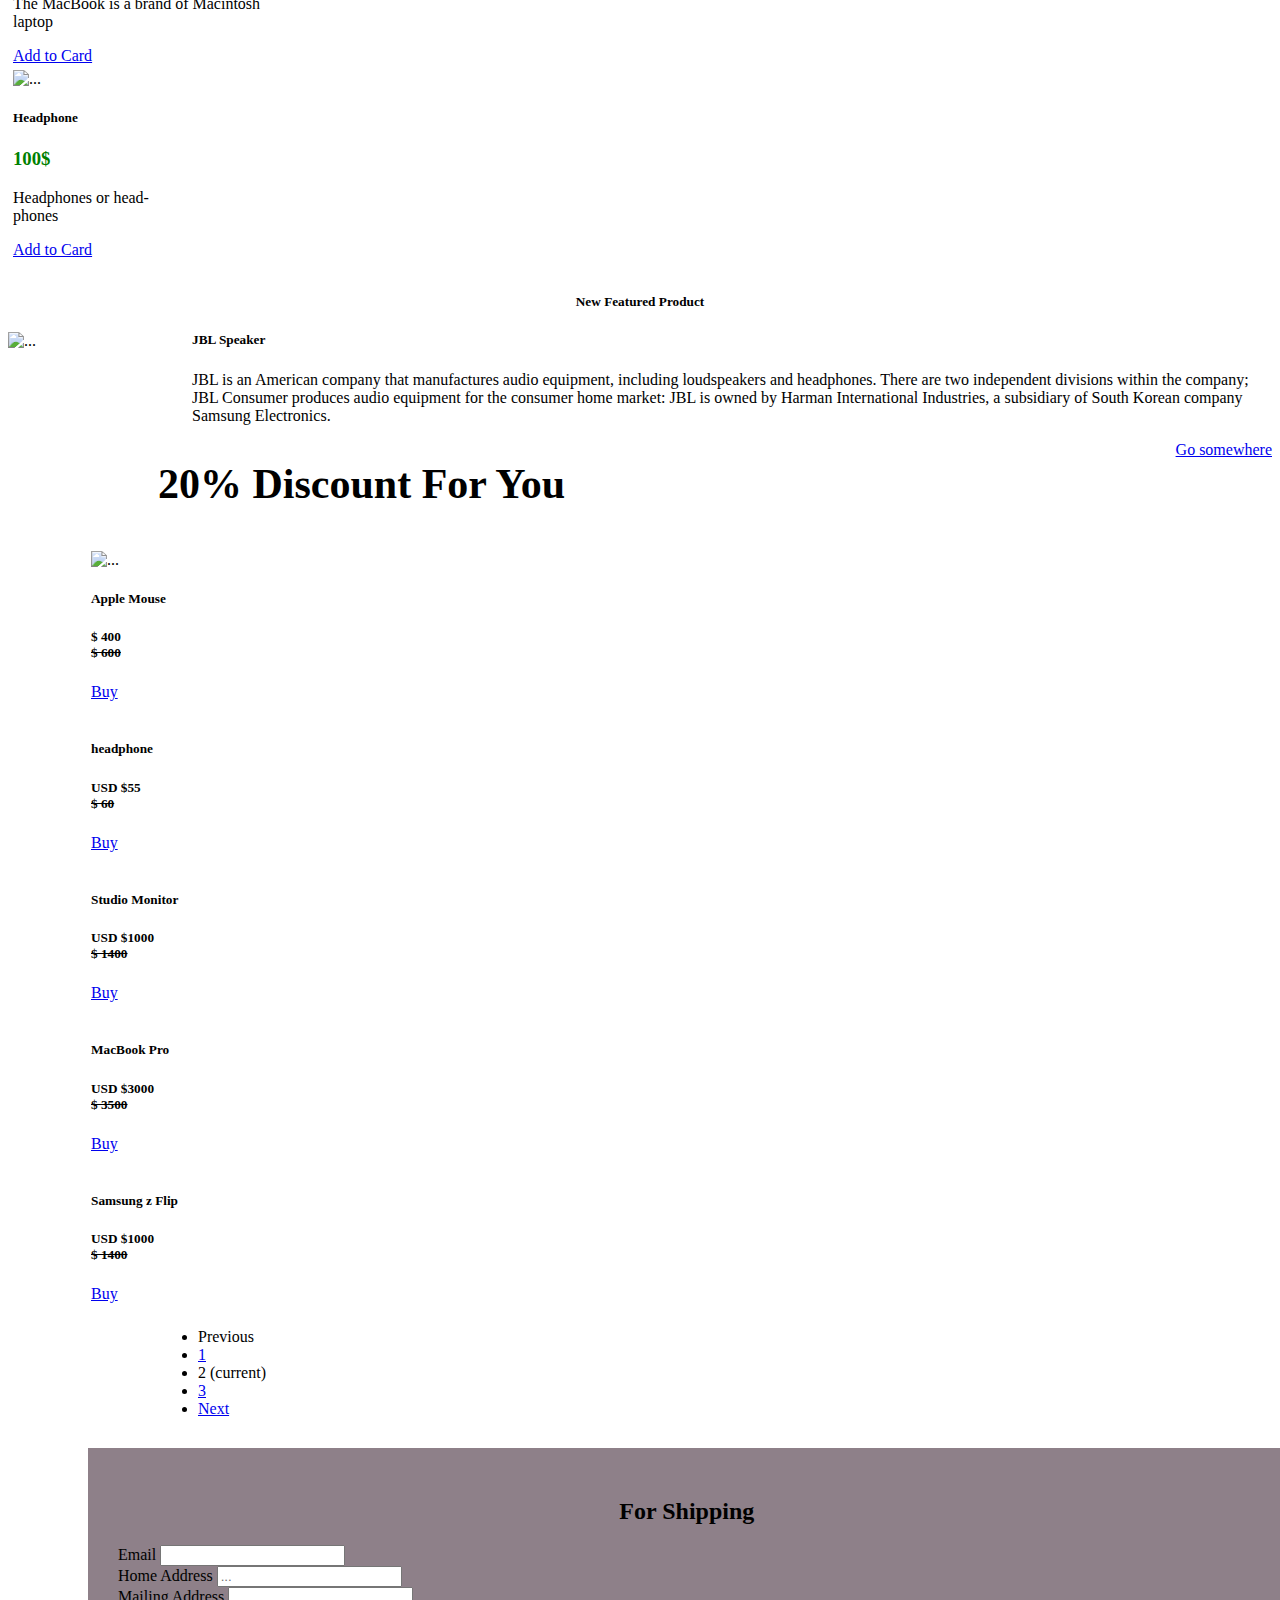
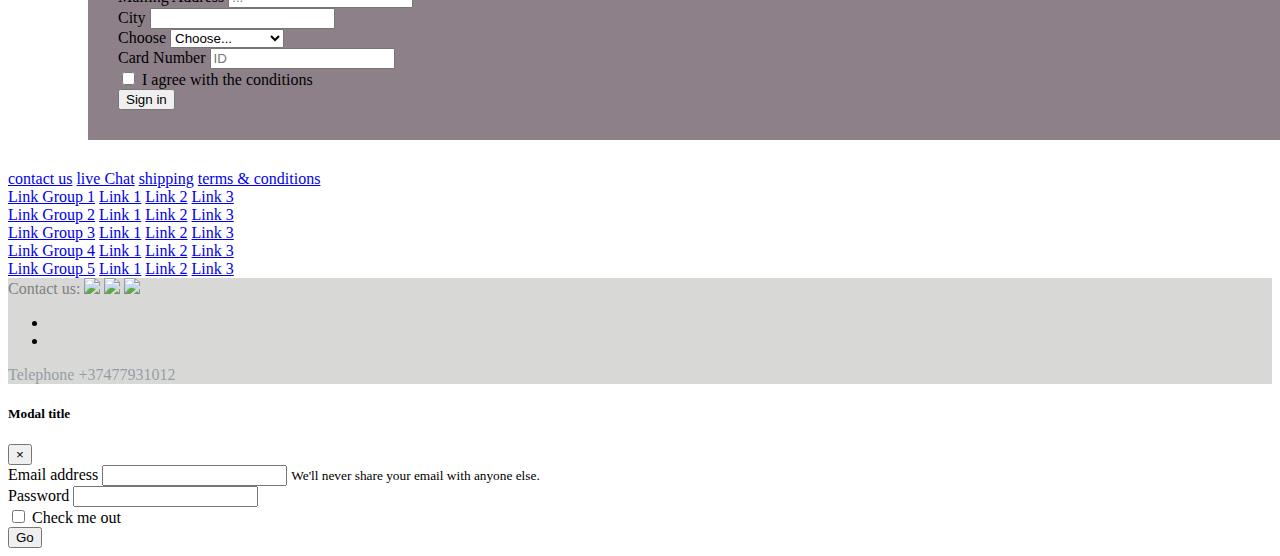
==== commit 3668f3bf: "Add files via upload" ====
--- a/index.html
+++ b/index.html
@@ -200,7 +200,7 @@
   <div class="card-body">
     <h5 class="card-title">Power Bank</h5>
     <h3 style="color: green">80$</h3>
-    <p class="card-text">A battery charger, or recharger,[ is a device used to put energy into</p>
+    <p class="card-text">A battery charger, or recharger, is a device used to put energy into</p>
     <a href="card.html" class="btn btn-primary">Add to Card</a>
   </div>
 </div>
